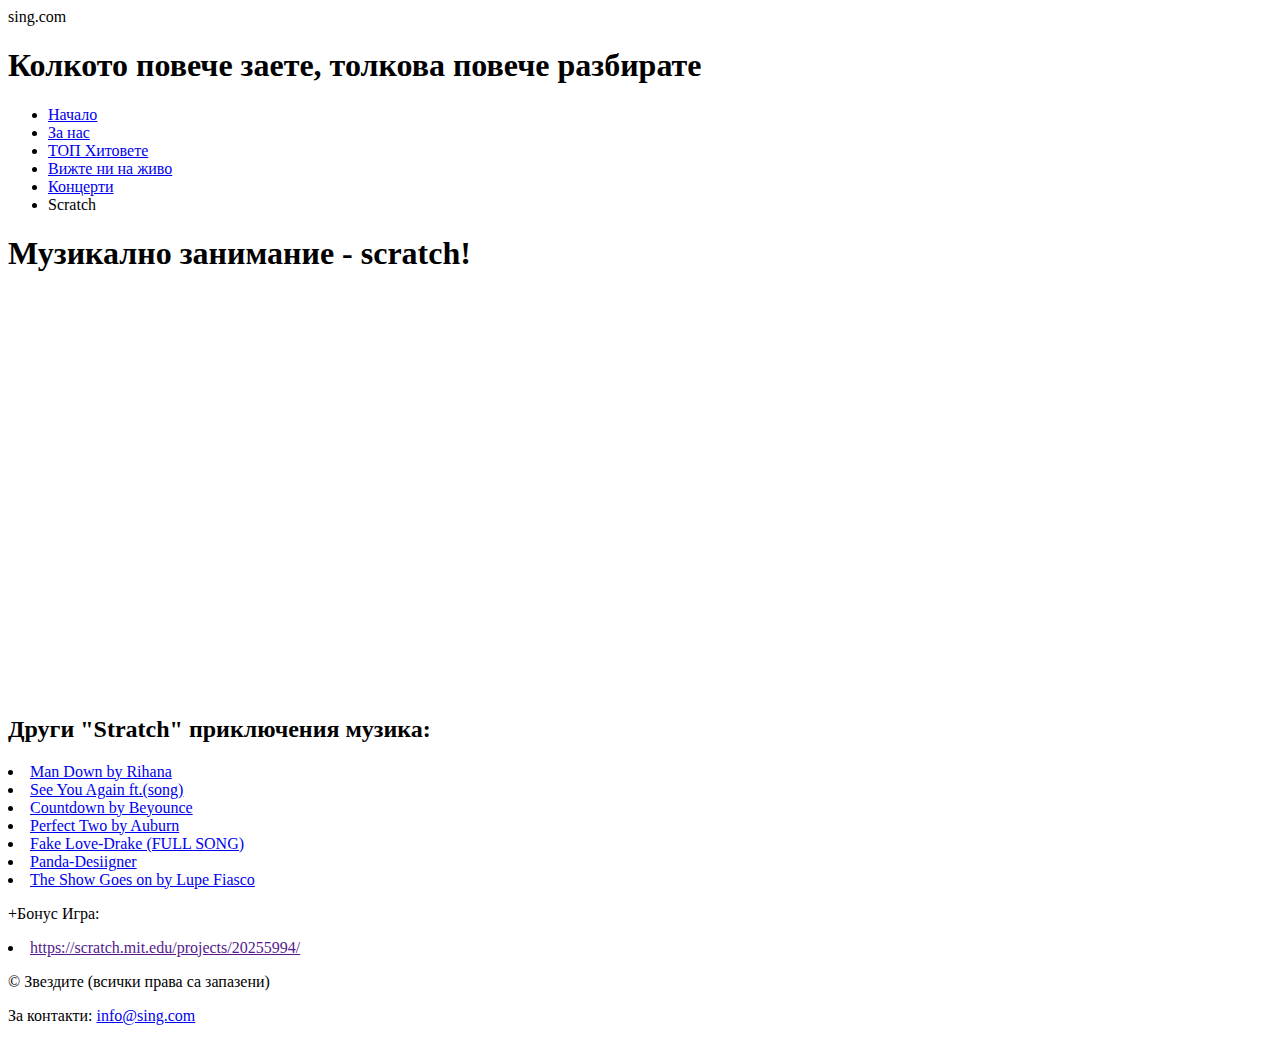
==== igra.html @ 683ea1e0 "First Website Upload" ====
<html>
<head>
<title>Scratch</title>
<link type="text/css" rel="stylesheet" 
href="css/my-first-stylesheet.css"/>
</head>
<body>
<header>
  <p>
   <sup></sup>sing.com</p>
   <h1>Колкото повече заете, толкова повече разбирате</h1>
<nav>
<ul>
<li><a href="index.html">Начало</a></li>
<li><a href="za-nas.html">За нас</a></li>
<li><a href="nashite-pesni.html">ТОП Хитовете</a></li>
<li><a href="vishte-ni-na-jivo.html">Вижте ни на живо</a></li>
<li><a href="koncerti.html">Концерти</a></li>
<li class="Selected">Scratch</li>
</ul>
</nav>
</header>
<article>
<h1>Музикално занимание - scratch!</h1>
<iframe allowtransparency="true" width="485" height="402" src="//scratch.mit.edu/projects/embed/46977640/?autostart=false" frameborder="0" allowfullscreen></iframe>
 </article>
 <aside>
 <h2>Други "Stratch" приключения музика: </h2>
<li><a href="https://scratch.mit.edu/projects/2116675/">Man Down by Rihana</a></li>
<li><a href="https://scratch.mit.edu/projects/59649336/">See You Again ft.(song)</a></li>
<li><a href="https://scratch.mit.edu/projects/2205224/">Countdown by Beyounce</a></li>
<li><a href="https://scratch.mit.edu/projects/2495988/">Perfect Two by Auburn</a></li>
<li><a href="https://scratch.mit.edu/projects/133883543/">Fake Love-Drake (FULL SONG)</a></li>
<li><a href="https://scratch.mit.edu/projects/121265897/">Panda-Desiigner</a></li>
<li><a href="https://scratch.mit.edu/projects/2163801/">The Show Goes on by Lupe Fiasco</a></li>
<p>+Бонус Игра:<p>
<li><a href="">https://scratch.mit.edu/projects/20255994/</a></li>
 </aside>
<footer>
<p class="copyright">© Звездите (всички права са запазени)</p>
 <p class="contact">За контакти: <a href="mailto:info@sing.com">info@sing.com</a>
</p>
</footer>
</body>
</html>
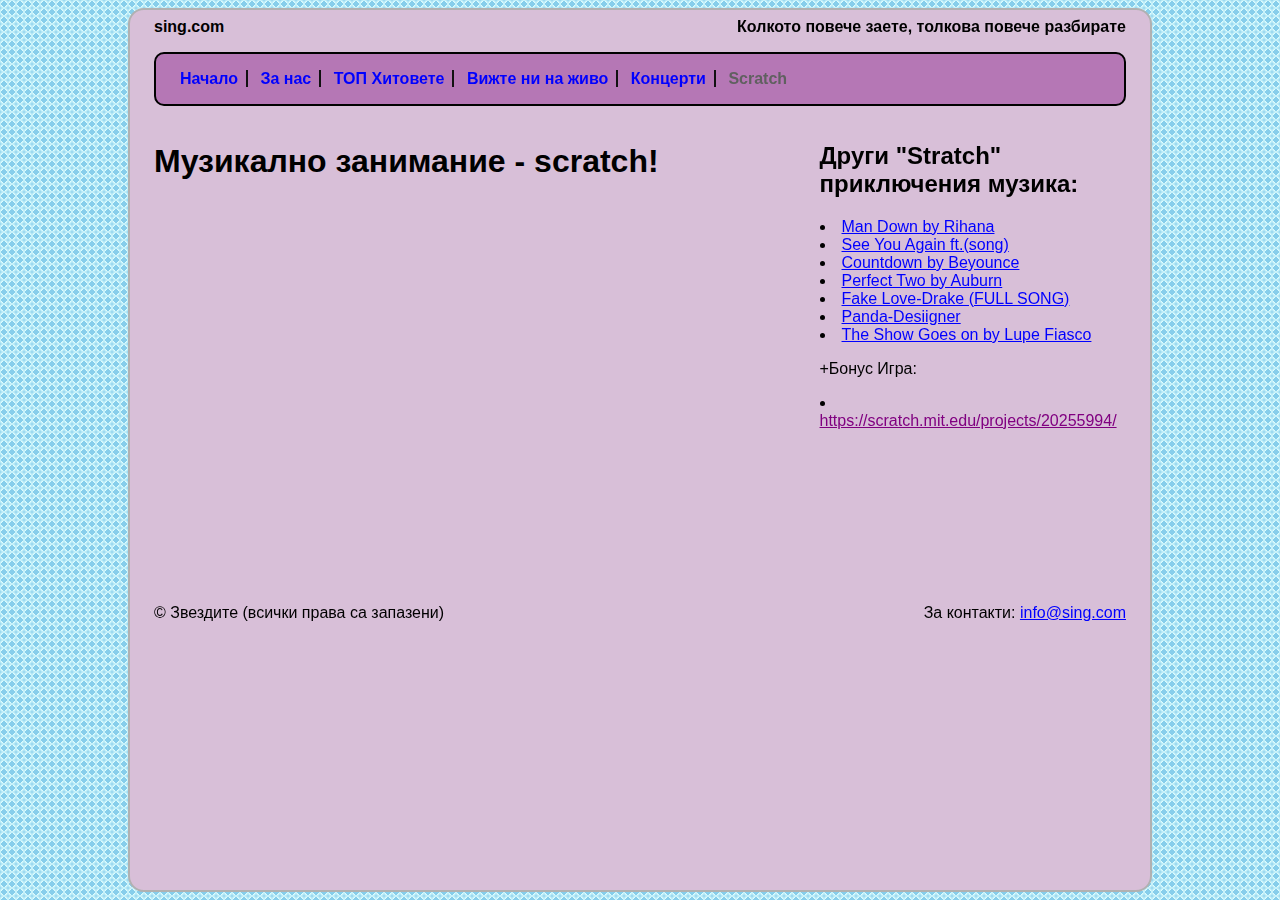
==== commit 89244909: "Update igra.html" ====
--- a/igra.html
+++ b/igra.html
@@ -1,8 +1,8 @@
 <html>
 <head>
 <title>Scratch</title>
-<link type="text/css" rel="stylesheet" 
-href="css/my-first-stylesheet.css"/>
+<link type="text/CSS" rel="stylesheet" 
+href="CSS/my-first-stylesheet.css"/>
 </head>
 <body>
 <header>
@@ -42,4 +42,4 @@
 </p>
 </footer>
 </body>
-</html>+</html>
--- a/CSS/my-first-stylesheet.css
+++ b/CSS/my-first-stylesheet.css
@@ -0,0 +1,216 @@
+body {
+background-color: Thistle;
+border: 2px solid Gray;
+border-radius: 17px;
+font-family: sans-serif;
+margin-left: auto;
+margin-right: auto;
+max-width: 1024px;
+min-width: 256px;
+padding-top: 8px;
+padding-bottom: 22px;
+padding-left: 22px;
+padding-right: 22px;
+}
+html {
+background: radial-gradient(circle, LightBlue, LightBlue 100%, LightCyan 100%, LightBlue);
+background-size: 8px 8px;
+}
+nav ul {
+list-style-type:none;
+background-color:orange;
+border: 5px solid #111111;
+border-radius: 11px;
+font-family:sans-serif;
+font-weight:bold;
+padding: 17px;
+}
+nav ul li {
+display:inline;
+border-right: 3px solid #111111;
+padding-right: 9px;
+padding-left: 9px;
+}
+nav ul li:last-child {
+border-right:none;
+}
+nav ul li a {
+text-decoration:none;
+color:#111111;
+}
+p.top-tip {
+    border:5px solid #00afeb;
+    border-radius: 11px;
+    padding: 17px;
+    background-color: #c5ebfb;
+}
+p.top-tip::before {
+    color: Black;
+    content: "TOP TIP: ";
+    font-weight: bold;
+}
+table {
+    font-size: 70%;
+    border-collapse: collapse;
+    width: 100%;
+    }
+th, td {
+    border: 1px solid #000000;
+    padding: 8px;
+    text-align: left;
+}
+th {
+    background-color: #fcab68;
+}
+td {
+    background-color: #ba99c0;
+}
+nav ul li a {
+	text-decoration:none;
+}
+nav li.selected {
+	color:blue;
+}
+nav li a:hover {
+text-decoration:
+underline;
+}
+a:link {
+color:blue;
+}
+a:visited {
+color:purple;
+}
+a:active {
+text-decoration: underline;
+background-color: black;
+color: white;
+}	
+nav ul li {
+	display: iniline;
+}
+/* set sizing to border box method */
+html {
+box-sizing: border-box;
+}
+*, *:before, *:after {
+box-sizing: inherit;
+}
+/* set maximum and minimum widths for the body and centre within the viewport */
+body {
+background-color: Thistle;
+font-family: sans-serif;
+margin-left: auto;
+margin-right: auto;
+max-width: 1024px;
+min-width: 256px;
+padding-top: 8px;
+padding-bottom: 24px;
+padding-left: 24px;
+padding-right: 24px;
+}
+/* add a fancy background */
+html {
+background: radial-gradient(circle, SkyBlue, SkyBlue 50%, LightCyan 50%, SkyBlue);
+background-size: 8px 8px;
+}
+/* header */
+header{
+}
+header p {
+float: left;
+font-size: 16px;
+font-weight: bold;
+margin-top: 0px;
+}
+header h1 {
+font-size: 16px;
+text-align: right;
+}
+/* the menu */
+nav ul {
+list-style-type: none;
+background-color: #B577B5;
+border: 2px solid Black;
+border-radius: 10px;
+font-family: sans-serif;
+font-weight: bold;
+padding: 16px;
+}
+nav ul li {
+display: inline;
+border-right: 2px solid #111111;
+padding-right: 8px;
+padding-left: 8px;
+}
+nav ul li:last-child {
+border-right: none;
+}
+nav ul li a {
+text-decoration: none;
+color: #111111;
+}
+nav li.selected{
+color: #606060;
+}
+nav ul li a:hover {
+text-decoration: underline;
+}
+/* biographies */
+section {
+background-color: #FFFFFF;
+margin-bottom: 24px;
+min-height: 320px;
+padding-left: 24px;
+padding-right: 24px;
+}
+/* the aside */
+aside {
+}
+/* footer */
+footer {
+}
+footer p.copyright {
+float: left;
+margin-top: 0px;
+}
+footer p.contact {
+text-align: right;
+}
+
+/* small images are set to 200px in height */
+img.small {
+float: left;
+height: 200px;
+margin-bottom: 24px;
+margin-right: 24px;
+}
+/* medium images can be 50% of the container element’s width, up to 360px */
+img.medium {
+max-width: 360px;
+width: 50%;
+}
+/* large images are 100% of the container element’s width */
+img.large {
+width: 100%;
+}
+/* add the same style of border to the elements which are to have borders */
+body, section, img {
+border: 2px solid #B1B1B1;
+border-radius: 16px;
+}
+/* the bits that are specific to a wide viewport (over 56em) */
+@media all and (min-width: 900px) {
+article {
+float: left;
+width: 66%;
+}
+aside {
+float: left;
+padding-left: 24px;
+width: 34%;
+}
+footer {
+clear: both;
+}
+}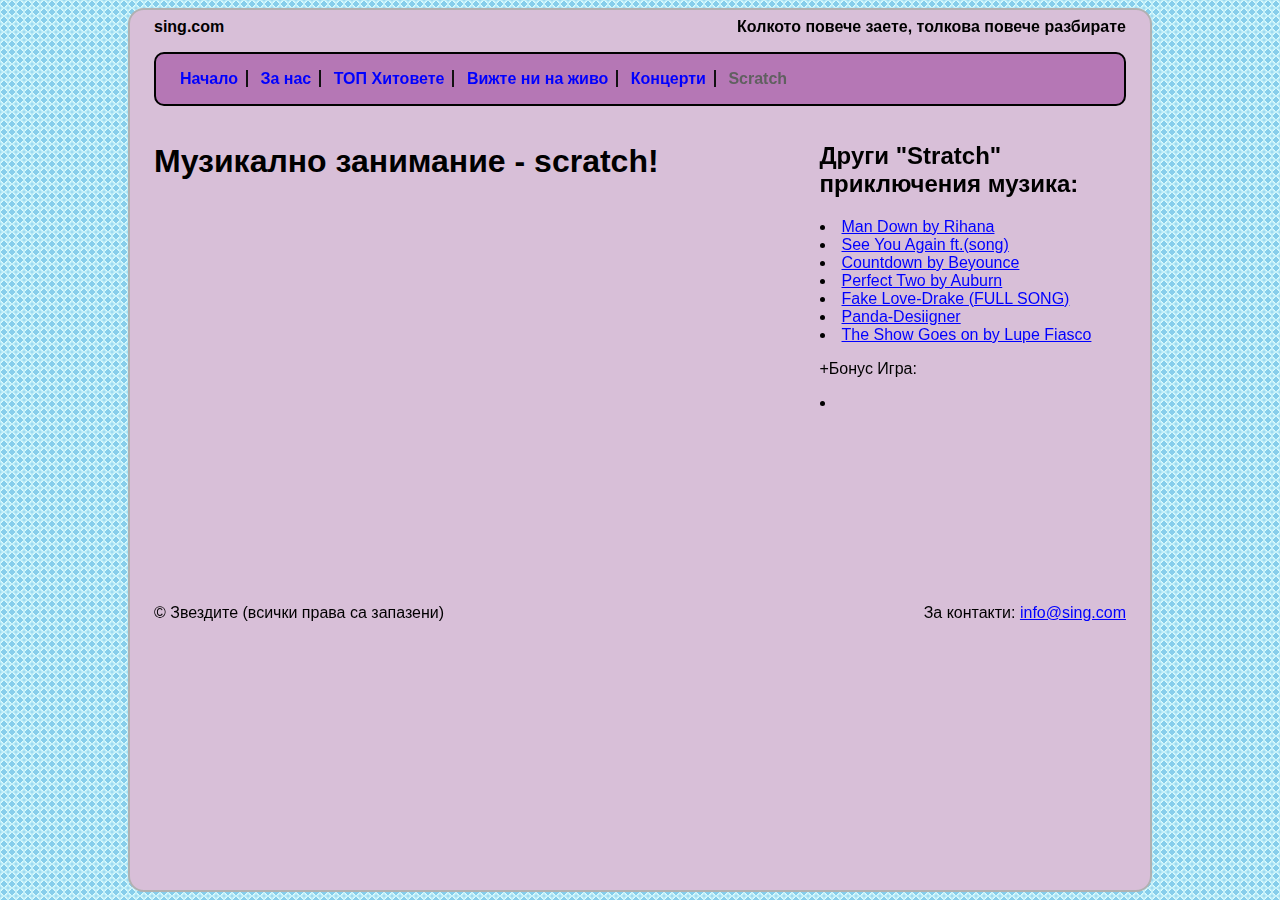
==== commit 439fd988: "Update igra.html" ====
--- a/igra.html
+++ b/igra.html
@@ -34,7 +34,7 @@
 <li><a href="https://scratch.mit.edu/projects/121265897/">Panda-Desiigner</a></li>
 <li><a href="https://scratch.mit.edu/projects/2163801/">The Show Goes on by Lupe Fiasco</a></li>
 <p>+Бонус Игра:<p>
-<li><a href="">https://scratch.mit.edu/projects/20255994/</a></li>
+<li><a href="https://scratch.mit.edu/projects/20255994/"></a></li>
  </aside>
 <footer>
 <p class="copyright">© Звездите (всички права са запазени)</p>
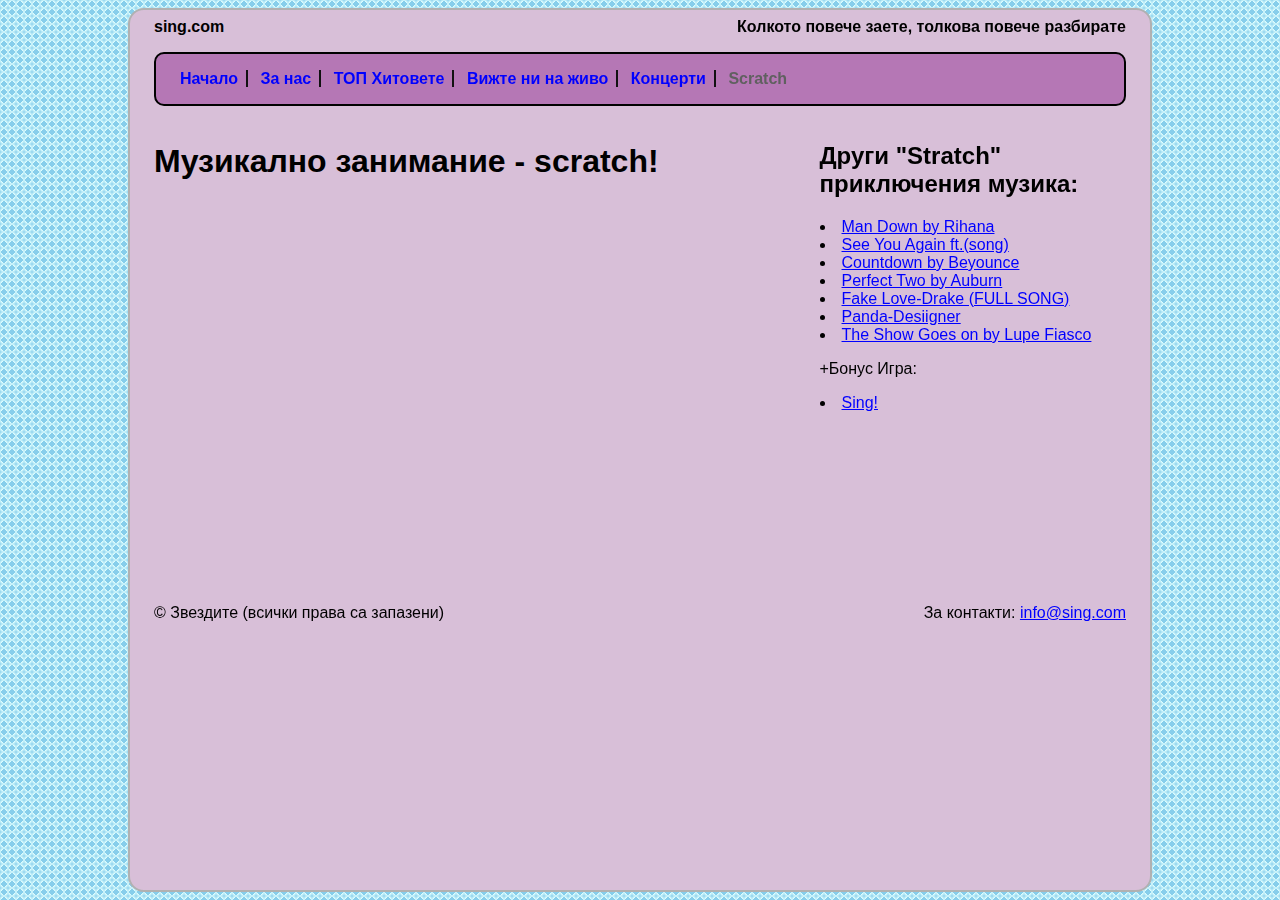
==== commit c20d4eca: "Update igra.html" ====
--- a/igra.html
+++ b/igra.html
@@ -34,7 +34,7 @@
 <li><a href="https://scratch.mit.edu/projects/121265897/">Panda-Desiigner</a></li>
 <li><a href="https://scratch.mit.edu/projects/2163801/">The Show Goes on by Lupe Fiasco</a></li>
 <p>+Бонус Игра:<p>
-<li><a href="https://scratch.mit.edu/projects/20255994/"></a></li>
+<li><a href="https://scratch.mit.edu/projects/20255994/">Sing!</a></li>
  </aside>
 <footer>
 <p class="copyright">© Звездите (всички права са запазени)</p>
